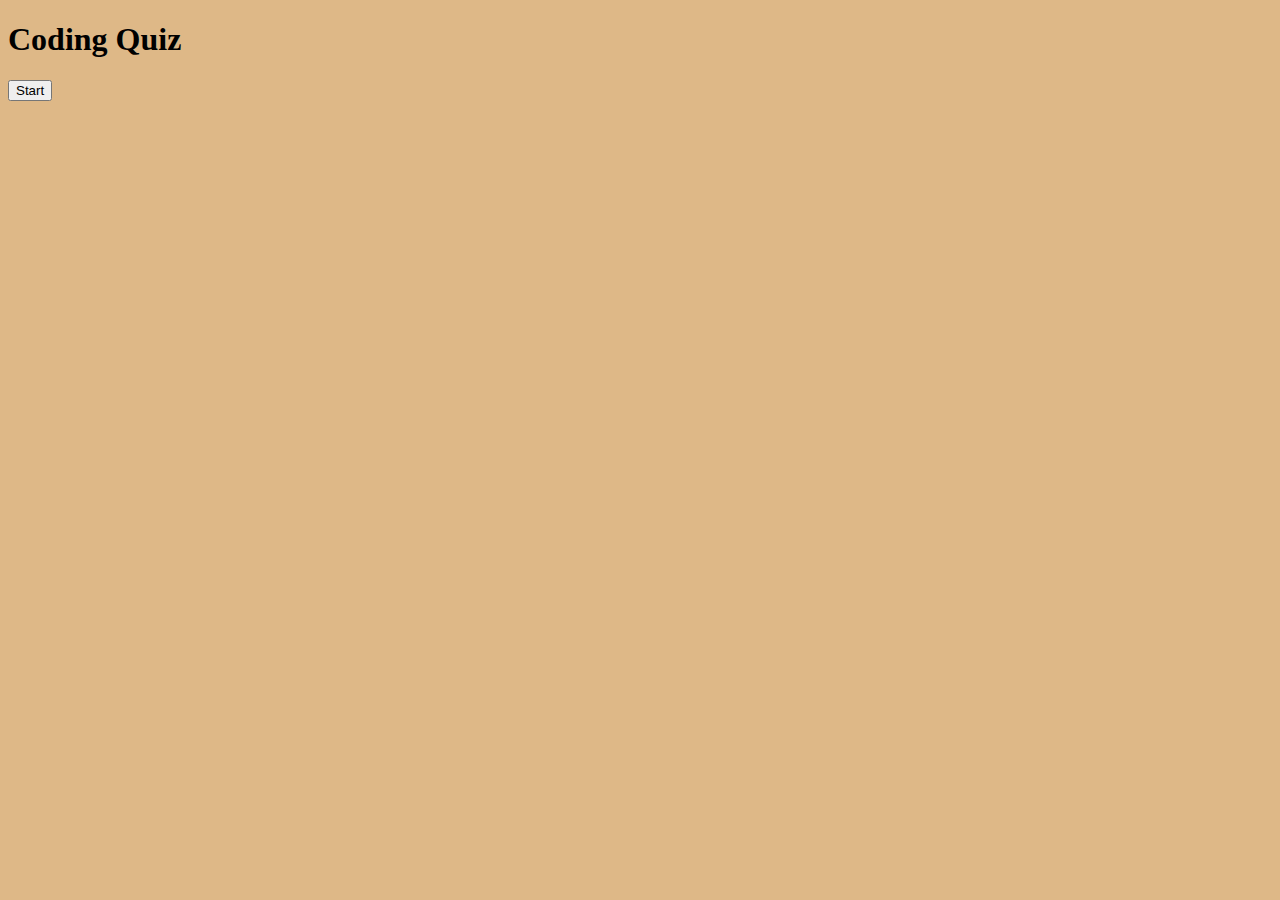
==== index.html @ 4bf2df7a "updated pseudo code, added highscores.html, added content in index.html, declared variables and bega" ====
<!DOCTYPE html>
<html lang="en">
  <head>
    <meta charset="UTF-8" />
    <meta name="viewport" content="width=device-width, initial-scale=1.0" />
    <link rel="stylesheet" href="./assets/css/style.css" />
    <title>Coding Quiz</title>
  </head>
  <body>
    <section id="start">
      <h1>Coding Quiz</h1>
      <button id="start">Start</button>
    </section>
    <section id="quiz" class="hide">
      <div id="question1">
        <h1>What is your favorite color?</h1>
        <ol>
          <button><li>Red</li></button>
          <button><li>Green</li></button>
          <button><li>Blue</li></button>
        </ol>
      </div>
      <div id="question2">
        <h1>What is your favorite animal?</h1>
        <ol>
          <button><li>Tiger</li></button>
          <button><li>Monkey</li></button>
          <button><li>Snake</li></button>
        </ol>
      </div>
      <div id="question3">
        <h1>What is your favorite flower?</h1>
        <ol>
          <button><li>Rose</li></button>
          <button><li>Sunflower</li></button>
          <button><li>Tulip</li></button>
        </ol>
      </div>
    <section id="results" class="hide"></section>
    <script src="./assets/js/script.js"></script>
  </body>
</html>
---- assets/css/style.css ----
html {
  background-color: burlywood;
}
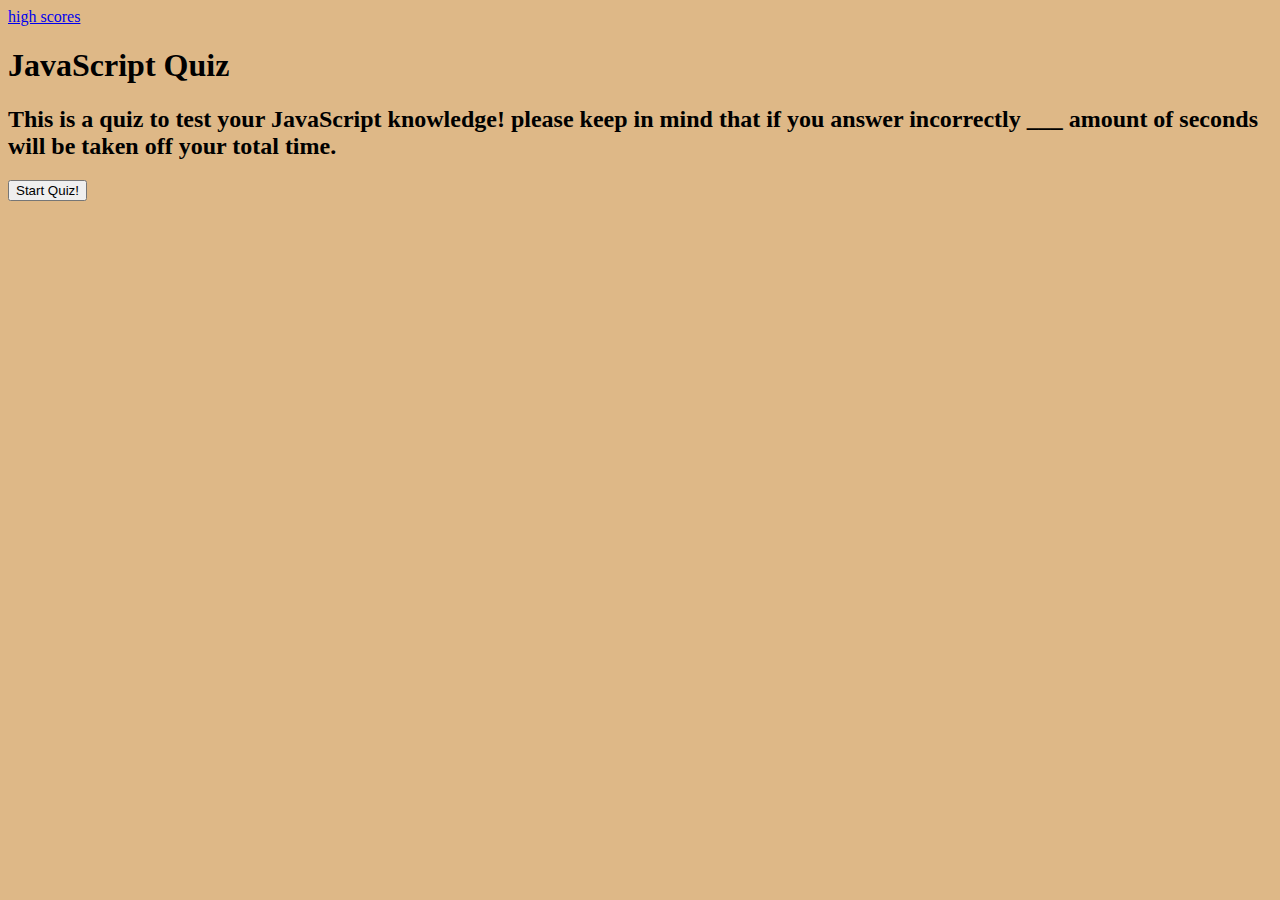
==== commit 49790518: "updated code in index.html and script.js" ====
--- a/index.html
+++ b/index.html
@@ -3,40 +3,30 @@
   <head>
     <meta charset="UTF-8" />
     <meta name="viewport" content="width=device-width, initial-scale=1.0" />
+    <title>Javascript Quiz</title>
     <link rel="stylesheet" href="./assets/css/style.css" />
-    <title>Coding Quiz</title>
   </head>
   <body>
-    <section id="start">
-      <h1>Coding Quiz</h1>
-      <button id="start">Start</button>
-    </section>
-    <section id="quiz" class="hide">
-      <div id="question1">
-        <h1>What is your favorite color?</h1>
-        <ol>
-          <button><li>Red</li></button>
-          <button><li>Green</li></button>
-          <button><li>Blue</li></button>
-        </ol>
-      </div>
-      <div id="question2">
-        <h1>What is your favorite animal?</h1>
-        <ol>
-          <button><li>Tiger</li></button>
-          <button><li>Monkey</li></button>
-          <button><li>Snake</li></button>
-        </ol>
-      </div>
-      <div id="question3">
-        <h1>What is your favorite flower?</h1>
-        <ol>
-          <button><li>Rose</li></button>
-          <button><li>Sunflower</li></button>
-          <button><li>Tulip</li></button>
-        </ol>
-      </div>
-    <section id="results" class="hide"></section>
+    <div id="start">
+      <a href="./highscores.html">high scores</a>
+      <h1>JavaScript Quiz</h1>
+      <h2>
+        This is a quiz to test your JavaScript knowledge! please keep in mind
+        that if you answer incorrectly ___ amount of seconds will be taken off
+        your total time.
+      </h2>
+      <button id="start-btn">Start Quiz!</button>
+    </div>
+    <div id="quiz" class="hide">
+      quiz!
+      <p id="timerDisplay"></p>
+      <div id="question"></div>
+      <ul id="choices"></ul>
+    </div>
+    <div id="result" class="hide">
+      results!
+      <a href="./highscores.html" class="button" id="submit">submit</a>
+    </div>
     <script src="./assets/js/script.js"></script>
   </body>
 </html>
--- a/assets/css/style.css
+++ b/assets/css/style.css
@@ -1,3 +1,7 @@
 html {
   background-color: burlywood;
 }
+
+.hide {
+  display: none;
+}
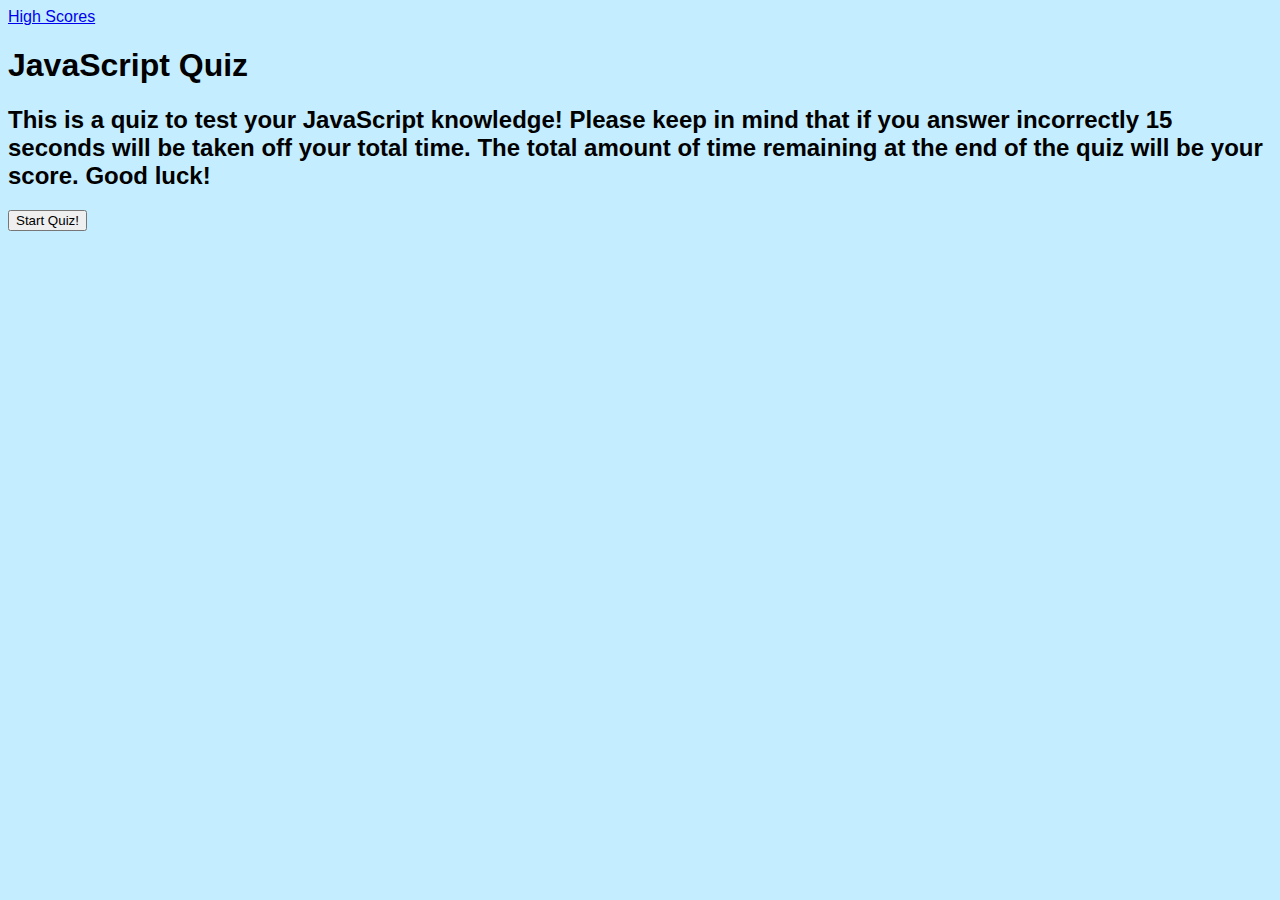
==== commit 96ef866a: "worked on styling elements in css" ====
--- a/index.html
+++ b/index.html
@@ -8,24 +8,24 @@
   </head>
   <body>
     <div id="start">
-      <a href="./highscores.html">high scores</a>
+      <a href="./highscores.html" id="high-scores">High Scores</a>
       <h1>JavaScript Quiz</h1>
       <h2>
-        This is a quiz to test your JavaScript knowledge! please keep in mind
-        that if you answer incorrectly ___ amount of seconds will be taken off
-        your total time.
+        This is a quiz to test your JavaScript knowledge! Please keep in mind
+        that if you answer incorrectly 15 seconds will be taken off your total
+        time. The total amount of time remaining at the end of the quiz will be
+        your score. Good luck!
       </h2>
       <button id="start-btn">Start Quiz!</button>
     </div>
     <div id="quiz" class="hide">
-      quiz!
+      <h3>Quiz Time!</h3>
       <p id="timerDisplay"></p>
       <div id="question"></div>
-      <ul id="choices"></ul>
+      <ol id="choices" type="A"></ol>
     </div>
     <div id="result" class="hide">
-      results!
-      <a href="./highscores.html" class="button" id="submit">submit</a>
+      <a href="./highscores.html" id="submit" class="button">Submit</a>
     </div>
     <script src="./assets/js/script.js"></script>
   </body>
--- a/assets/css/style.css
+++ b/assets/css/style.css
@@ -1,7 +1,24 @@
 html {
-  background-color: burlywood;
+  background-color: rgb(196, 238, 255);
+  font-family: "Lucida Sans", "Lucida Sans Regular", "Lucida Grande",
+    "Lucida Sans Unicode", Geneva, Verdana, sans-serif;
 }
 
 .hide {
   display: none;
 }
+
+li {
+  cursor: grab;
+  margin: 20px;
+}
+
+li:hover {
+  background-color: rgb(177, 243, 177);
+  width: 15vh;
+}
+
+#timerDisplay {
+  color: darkmagenta;
+  font-weight: bolder;
+}
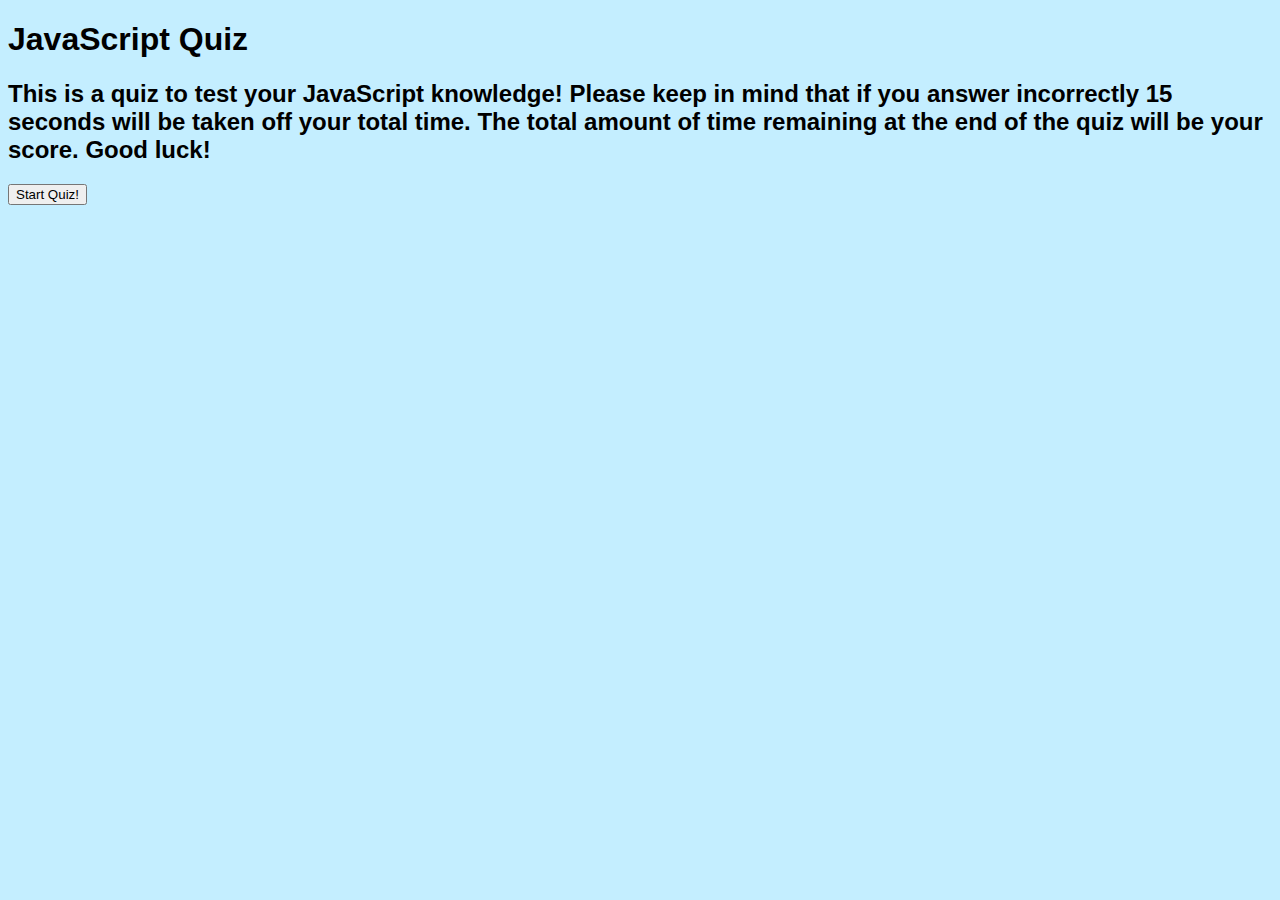
==== commit b9c89704: "deleted link to high scores on start page" ====
--- a/index.html
+++ b/index.html
@@ -8,7 +8,6 @@
   </head>
   <body>
     <div id="start">
-      <a href="./highscores.html" id="high-scores">High Scores</a>
       <h1>JavaScript Quiz</h1>
       <h2>
         This is a quiz to test your JavaScript knowledge! Please keep in mind
@@ -25,7 +24,7 @@
       <ol id="choices" type="A"></ol>
     </div>
     <div id="result" class="hide">
-      <a href="./highscores.html" id="submit" class="button">Submit</a>
+      <button id="submit" class="button">Submit</button>
     </div>
     <script src="./assets/js/script.js"></script>
   </body>
